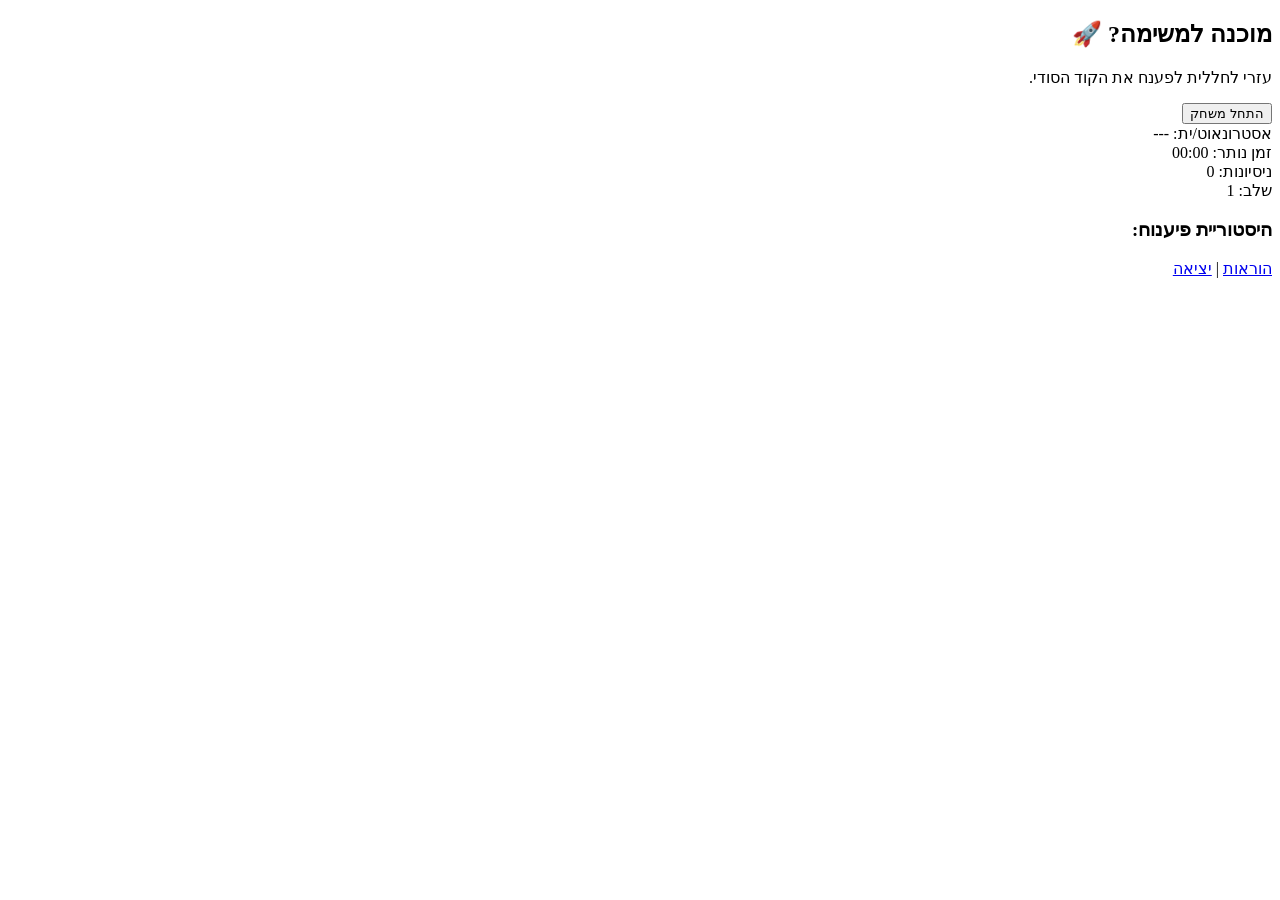
==== pages/game.html @ 312b5afd "add basic game - html" ====
<!DOCTYPE html>
<html lang="he" dir="rtl">
<head>
    <meta charset="UTF-8">
    <meta name="viewport" content="width=device-width, initial-scale=1.0">
    <title>Space Rescue - לוח בקרה</title>
    
</head>
<body>
    <div id="startModal" class="modal">
        <div class="modal-content">
            <h2>מוכנה למשימה? 🚀</h2>
            <p>עזרי לחללית לפענח את הקוד הסודי.</p>
            <button id="startGameBtn" class="action-btn">התחל משחק</button>
        </div>
    </div>

    <header>
        <div id="playerInfo">אסטרונאוט/ית: <span id="displayPlayerName">---</span></div>
        <div id="stats">
            <div>זמן נותר: <span id="timer">00:00</span></div>
            <div>ניסיונות: <span id="attempts">0</span></div>
            <div>שלב: <span id="levelDisplay">1</span></div>
        </div>
    </header>

    <main id="gameBoard">
        <div id="inputArea"></div>
        <div id="feedbackArea">
            <h3>היסטוריית פיענוח:</h3>
            <ul id="historyList"></ul>
        </div>
    </main>

    <nav>
        <a href="instructions.html">הוראות</a> |
        <a href="../index.html">יציאה</a>
    </nav>

    <script type="module" src="../scripts/game.js"></script>
</body>
</html>
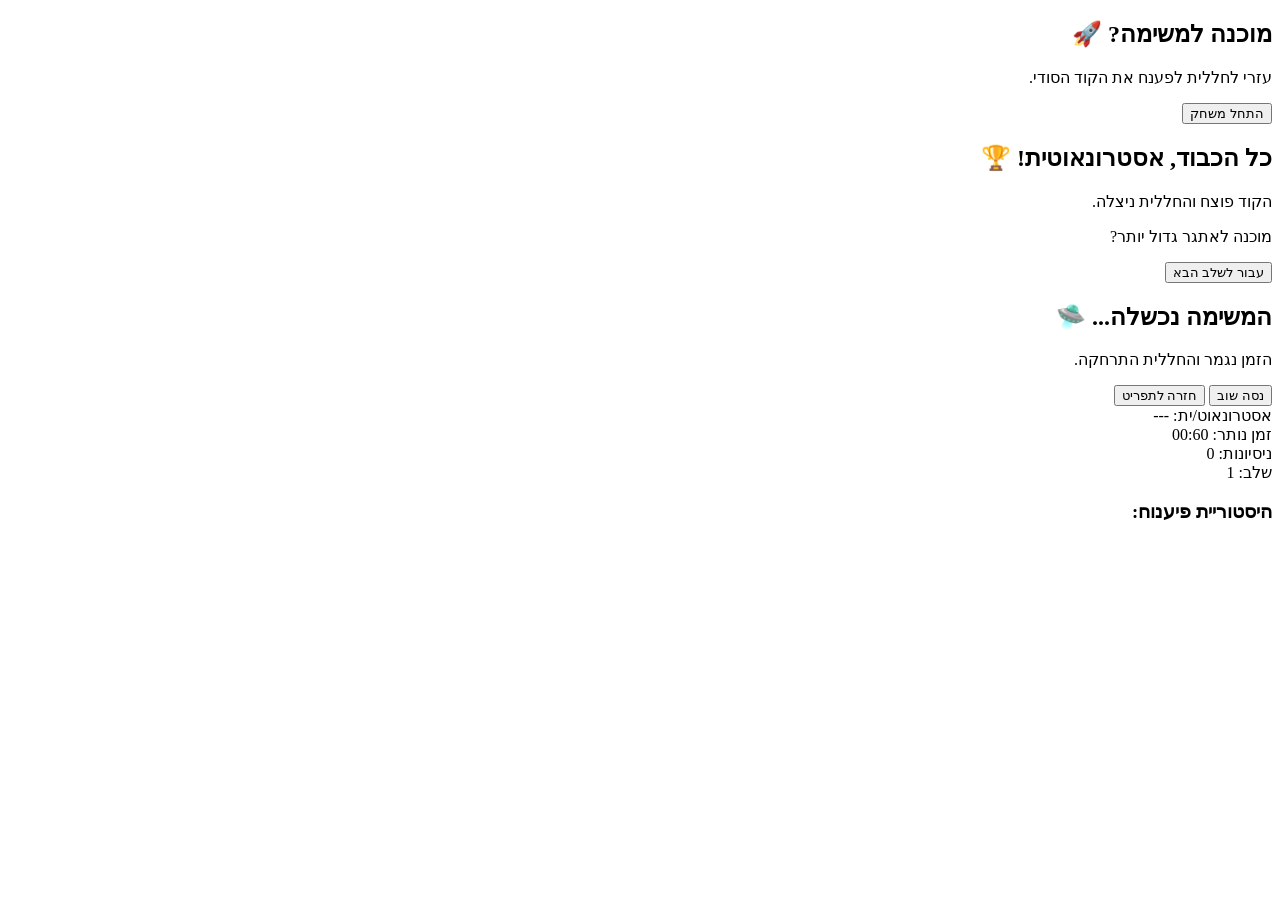
==== commit 45ac3dae: "change html and basic game logic" ====
--- a/pages/game.html
+++ b/pages/game.html
@@ -4,9 +4,10 @@
     <meta charset="UTF-8">
     <meta name="viewport" content="width=device-width, initial-scale=1.0">
     <title>Space Rescue - לוח בקרה</title>
-    
+    <link rel="stylesheet" href="../styles/game.css">
 </head>
 <body>
+
     <div id="startModal" class="modal">
         <div class="modal-content">
             <h2>מוכנה למשימה? 🚀</h2>
@@ -15,28 +16,42 @@
         </div>
     </div>
 
+    <div id="winModal" class="modal">
+        <div class="modal-content success">
+            <h2>כל הכבוד, אסטרונאוטית! 🏆</h2>
+            <p>הקוד פוצח והחללית ניצלה.</p>
+            <p>מוכנה לאתגר גדול יותר?</p>
+            <button id="nextLevelBtn" class="action-btn">עבור לשלב הבא</button>
+        </div>
+    </div>
+
+    <div id="loseModal" class="modal">
+        <div class="modal-content danger">
+            <h2>המשימה נכשלה... 🛸</h2>
+            <p>הזמן נגמר והחללית התרחקה.</p>
+            <button id="restartBtn" class="action-btn">נסה שוב</button>
+            <button id="backToMenuBtn" class="action-btn secondary">חזרה לתפריט</button>
+        </div>
+    </div>
+
     <header>
         <div id="playerInfo">אסטרונאוט/ית: <span id="displayPlayerName">---</span></div>
         <div id="stats">
-            <div>זמן נותר: <span id="timer">00:00</span></div>
-            <div>ניסיונות: <span id="attempts">0</span></div>
-            <div>שלב: <span id="levelDisplay">1</span></div>
+            <div class="stat-item">זמן נותר: <span id="timer">00:60</span></div>
+            <div class="stat-item">ניסיונות: <span id="attempts">0</span></div>
+            <div class="stat-item">שלב: <span id="levelDisplay">1</span></div>
         </div>
     </header>
 
     <main id="gameBoard">
         <div id="inputArea"></div>
+
         <div id="feedbackArea">
             <h3>היסטוריית פיענוח:</h3>
             <ul id="historyList"></ul>
         </div>
     </main>
 
-    <nav>
-        <a href="instructions.html">הוראות</a> |
-        <a href="../index.html">יציאה</a>
-    </nav>
-
     <script type="module" src="../scripts/game.js"></script>
 </body>
 </html>
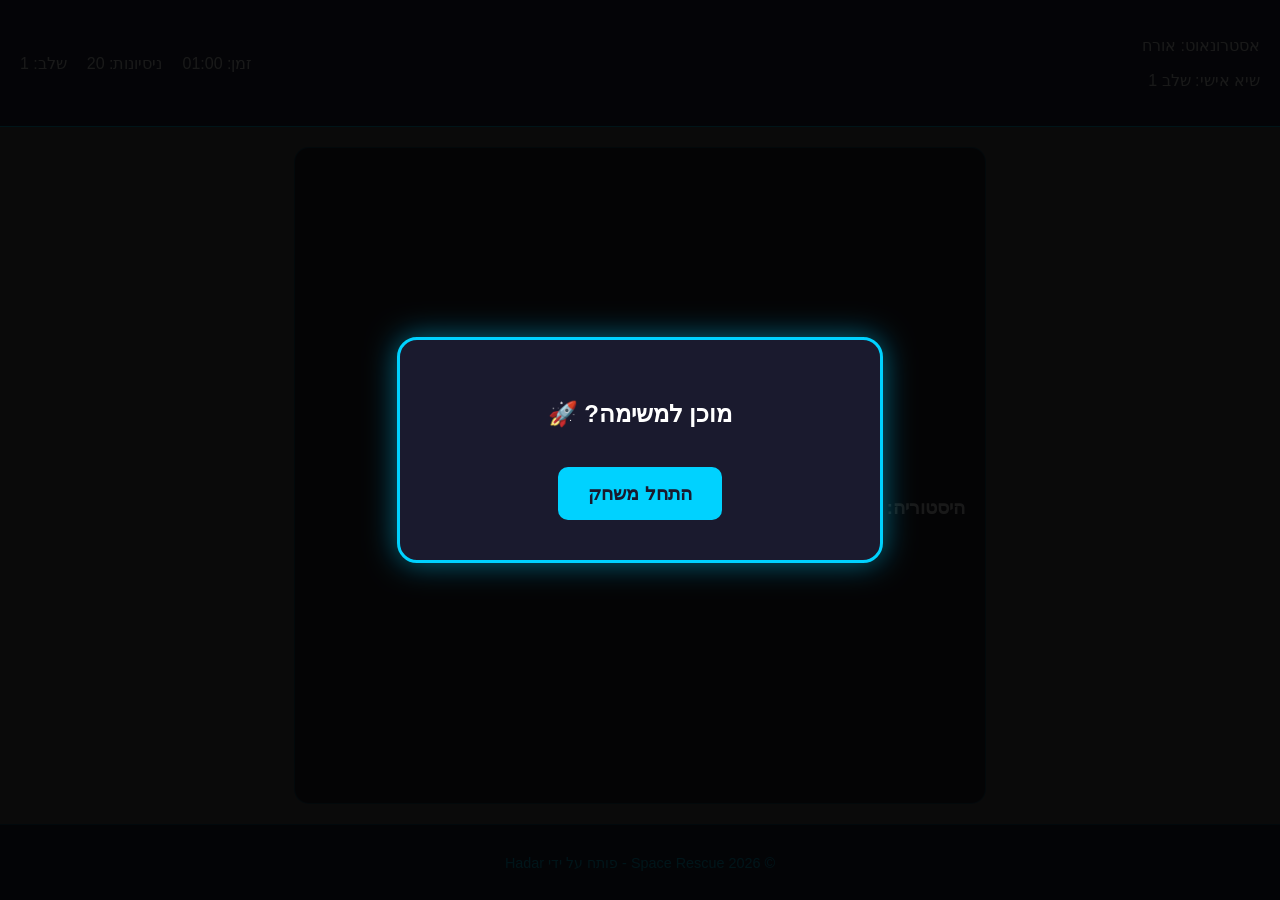
==== commit cc9519e9: "add audio to the game add JD to the pages and some changes like keyboard option. also change style a" ====
--- a/pages/game.html
+++ b/pages/game.html
@@ -6,52 +6,66 @@
     <title>Space Rescue - לוח בקרה</title>
     <link rel="stylesheet" href="../styles/game.css">
 </head>
-<body>
+<body class="game-page">
 
+    <!-- חלון התחלה -->
     <div id="startModal" class="modal">
         <div class="modal-content">
-            <h2>מוכנה למשימה? 🚀</h2>
-            <p>עזרי לחללית לפענח את הקוד הסודי.</p>
+            <h2>מוכן למשימה? 🚀</h2>
             <button id="startGameBtn" class="action-btn">התחל משחק</button>
         </div>
     </div>
 
+    <!-- אם היה ניצחון אז מופיעי החלון הזה -->
     <div id="winModal" class="modal">
         <div class="modal-content success">
-            <h2>כל הכבוד, אסטרונאוטית! 🏆</h2>
-            <p>הקוד פוצח והחללית ניצלה.</p>
-            <p>מוכנה לאתגר גדול יותר?</p>
-            <button id="nextLevelBtn" class="action-btn">עבור לשלב הבא</button>
+            <h2>ניצחון! 🏆</h2>
+            <p>הקוד פוצח בהצלחה!</p>
+            <div class="modal-buttons">
+                <button id="nextLevelBtn" class="action-btn">עבור לשלב הבא</button>
+                <button class="backToMenuBtn action-btn secondary">חזור לתפריט ראשי</button>
+            </div>
         </div>
     </div>
-
+<!-- אם היה הספד אז מופיע החלון הזה -->
     <div id="loseModal" class="modal">
-        <div class="modal-content danger">
-            <h2>המשימה נכשלה... 🛸</h2>
-            <p>הזמן נגמר והחללית התרחקה.</p>
-            <button id="restartBtn" class="action-btn">נסה שוב</button>
-            <button id="backToMenuBtn" class="action-btn secondary">חזרה לתפריט</button>
+        <div class="modal-content loose">
+            <h2>המשימה נכשלה 💥</h2>
+            <p>הזמן או הניסיונות נגמרו...</p>
+            <div class="modal-buttons">
+                <button id="retryBtn" class="action-btn">נסה שוב</button>
+                <button class="backToMenuBtn action-btn secondary">חזרה לתפריט ראשי</button>
+            </div>
         </div>
     </div>
+<header>
+    <div class="user-panel">
+        <p>אסטרונאוט: <span id="displayPlayerName"></span></p>
+        <p>שיא אישי: שלב <span id="highScoreDisplay">1</span></p> 
+    </div>
+    <div id="stats">
+        <div>זמן: <span id="timer">01:00</span></div>
+        <div>ניסיונות: <span id="attempts">20</span></div>
+        <div>שלב: <span id="levelDisplay">1</span></div>
+    </div>
+</header>
 
-    <header>
-        <div id="playerInfo">אסטרונאוט/ית: <span id="displayPlayerName">---</span></div>
-        <div id="stats">
-            <div class="stat-item">זמן נותר: <span id="timer">00:60</span></div>
-            <div class="stat-item">ניסיונות: <span id="attempts">0</span></div>
-            <div class="stat-item">שלב: <span id="levelDisplay">1</span></div>
-        </div>
-    </header>
 
     <main id="gameBoard">
         <div id="inputArea"></div>
-
+        
         <div id="feedbackArea">
-            <h3>היסטוריית פיענוח:</h3>
+            <h3>היסטוריה:</h3>
             <ul id="historyList"></ul>
         </div>
     </main>
 
+    <footer>
+    <p>© 2026 Space Rescue - פותח על ידי Hadar</p>
+</footer>
+<!-- הוספת אודיו -->
+    <audio id="bgMusic" loop src="../assets/sounds/gamesM.mp3"></audio>
+ 
     <script type="module" src="../scripts/game.js"></script>
 </body>
 </html>
--- a/styles/game.css
+++ b/styles/game.css
@@ -0,0 +1,187 @@
+/* 
+   הגדרות כלליות ומבנה העמוד 
+    */
+
+body {
+    margin: 0;
+    padding: 0;
+    /* רקע המשחק: תמונת חלל עם שכבת כהות כדי שהטקסט הלבן יבלוט */
+    background-image: linear-gradient(rgba(0, 0, 0, 0.6), rgba(0, 0, 0, 0.6)), url('../assets/images/back02.jpg');
+    background-size: cover;
+    background-position: center;
+    background-attachment: fixed; /* התמונה נשארת במקום בזמן גלילה */
+    font-family: 'Segoe UI', Tahoma, Geneva, Verdana, sans-serif;
+    color: white;
+    min-height: 100vh; /* גובה מינימלי של כל המסך */
+    display: flex;
+    flex-direction: column; 
+}
+
+header {
+    background: rgba(22, 33, 62, 0.8); 
+    padding: 20px;
+    border-bottom: 1px solid #00d2ff; 
+    display: flex;
+    justify-content: space-between; 
+    align-items: center;
+}
+
+main#gameBoard {
+    flex: 1; 
+    background: rgba(26, 26, 46, 0.8);
+    backdrop-filter: blur(5px); /* אפקט טשטוש זכוכית לרקע */
+    margin: 20px auto;
+    padding: 20px;
+    border-radius: 15px;
+    border: 1px solid rgba(0, 210, 255, 0.3);
+    max-width: 650px; 
+    width: 95%;
+    display: flex;
+    flex-direction: column;
+    justify-content: center;
+}
+
+footer {
+    background: rgba(22, 33, 62, 0.9);
+    color: #00d2ff;
+    text-align: center;
+    padding: 15px 0;
+    border-top: 1px solid rgba(0, 210, 255, 0.3);
+    font-size: 0.9rem;
+    width: 100%;
+}
+
+/* 
+ ותצוגת היסטוריה 
+ */
+
+#stats { 
+    display: flex; 
+    gap: 20px; /* רווח בין זמן, ניסיונות ושלב */
+}
+
+.stat-item { 
+    font-weight: bold; 
+    font-family: monospace; 
+    font-size: 1.1rem; 
+}
+
+#historyList {
+    list-style: none;
+    padding: 0;
+    max-height: 200px; /* הגבלת גובה כדי שלא יתפוס את כל המסך */
+    overflow-y: auto; /* הוספת גלילה אם יש הרבה ניחושים */
+    color: #faeaea;
+}
+
+#historyList li {
+    padding: 8px;
+    border-bottom: 1px solid #333; /* קו מפריד בין ניחוש לניחוש */
+    font-family: monospace;
+}
+
+/* 
+   לוח המקשים - כפתורי המספרים 
+    */
+
+#inputArea {
+    display: grid;
+    grid-template-columns: repeat(5, 1fr); /* יוצר 5 עמודות שוות  */
+    gap: 15px;
+    max-width: 500px; 
+    margin: 40px auto;
+}
+
+.num-btn {
+    padding: 20px;
+    font-size: 2rem; 
+    font-weight: bold;
+    background: rgba(22, 33, 62, 0.6);
+    color: #00d2ff;
+    border: 2px solid #00d2ff;
+    border-radius: 12px;
+    cursor: pointer;
+    transition: all 0.3s ease; /* אנימציה חלקה למעבר עכבר ולחיצה */
+    box-shadow: inset 0 0 10px rgba(0, 210, 255, 0.1);
+}
+
+.num-btn:hover {
+    background: #00d2ff;
+    color: #1a1a2e;
+    transform: translateY(-3px); /* אפקט קפיצה קטן למעלה */
+    box-shadow: 0 0 20px rgba(0, 210, 255, 0.6); /* הילה כחולה זוהרת */
+}
+
+.num-btn:active {
+    transform: scale(0.95); /* מקטין מעט את הכפתור בזמן לחיצה  */
+}
+
+/*
+   כפתורי פעולה 
+ */
+
+.action-btn {
+    background: #00d2ff;
+    color: #1a1a2e;
+    border: none;
+    padding: 15px 30px;
+    font-size: 1.2rem;
+    font-weight: bold;
+    border-radius: 10px;
+    cursor: pointer;
+    margin-top: 20px;
+    transition: 0.3s ease;
+}
+
+.action-btn:hover {
+    background: #00f2ff;
+    transform: scale(1.05); /* הגדלה קלה כשעומדים על הכפתור */
+}
+
+/* כפתור משני (כמו "חזרה לתפריט") */
+.action-btn.secondary {
+    background: transparent;
+    border: 2px solid #00d2ff;
+    color: #00d2ff;
+    margin-right: 10px;
+}
+
+/* 
+  Modals
+  */
+
+.modal {
+    display: none; /* מוסתר כברירת מחדל, מוצג דרך ה-JS */
+    position: fixed;
+    top: 0; 
+    left: 0;
+    width: 100%; 
+    height: 100%;
+    background: rgba(0, 0, 0, 0.9); /* רקע שחור כמעט אטום שמכסה את כל המשחק */
+    justify-content: center;
+    align-items: center;
+    z-index: 1000; /* מוודא שהחלון תמיד מעל הכל */
+}
+
+.modal-content {
+    background: #1a1a2e;
+    padding: 40px;
+    border-radius: 20px;
+    border: 3px solid #00d2ff;
+    text-align: center;
+    color: white;
+    box-shadow: 0 0 30px rgba(0, 210, 255, 0.5);
+    max-width: 400px;
+    width: 90%;
+}
+
+/* שינוי צבע המודאל לפי תוצאה */
+.modal-content.success { 
+    border-color: #00ff88; 
+    box-shadow: 0 0 30px #00ff88; 
+}
+
+.modal-content.danger { 
+    border-color: #ff4d4d; 
+    box-shadow: 0 0 30px #ff4d4d; 
+}
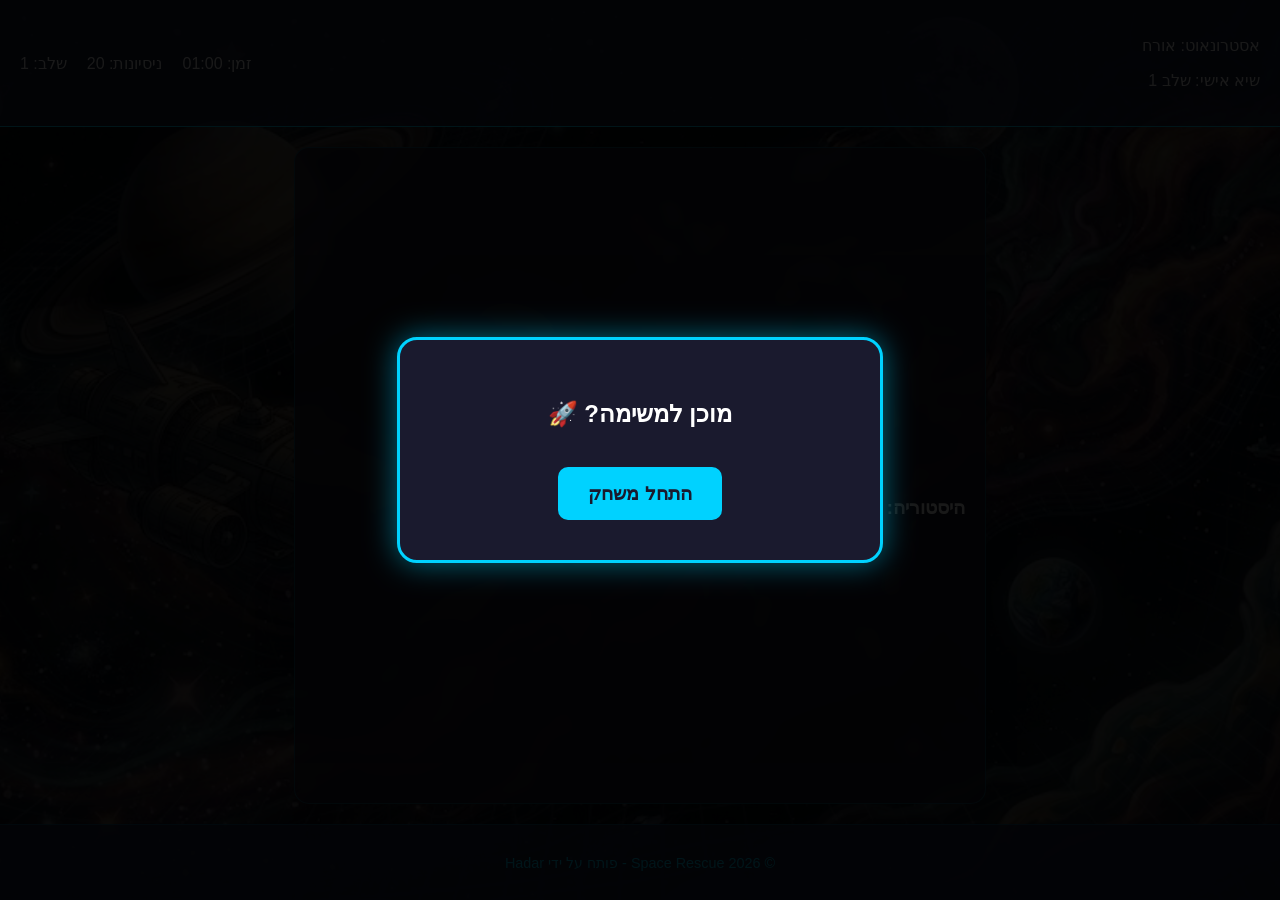
==== commit 403e9e08: "add anindex page  with main js and main style page also add pics favicon and sounds" ====
--- a/pages/game.html
+++ b/pages/game.html
@@ -4,6 +4,7 @@
     <meta charset="UTF-8">
     <meta name="viewport" content="width=device-width, initial-scale=1.0">
     <title>Space Rescue - לוח בקרה</title>
+   <link rel="icon" type="image/png" href="../favicon.png">
     <link rel="stylesheet" href="../styles/game.css">
 </head>
 <body class="game-page">
